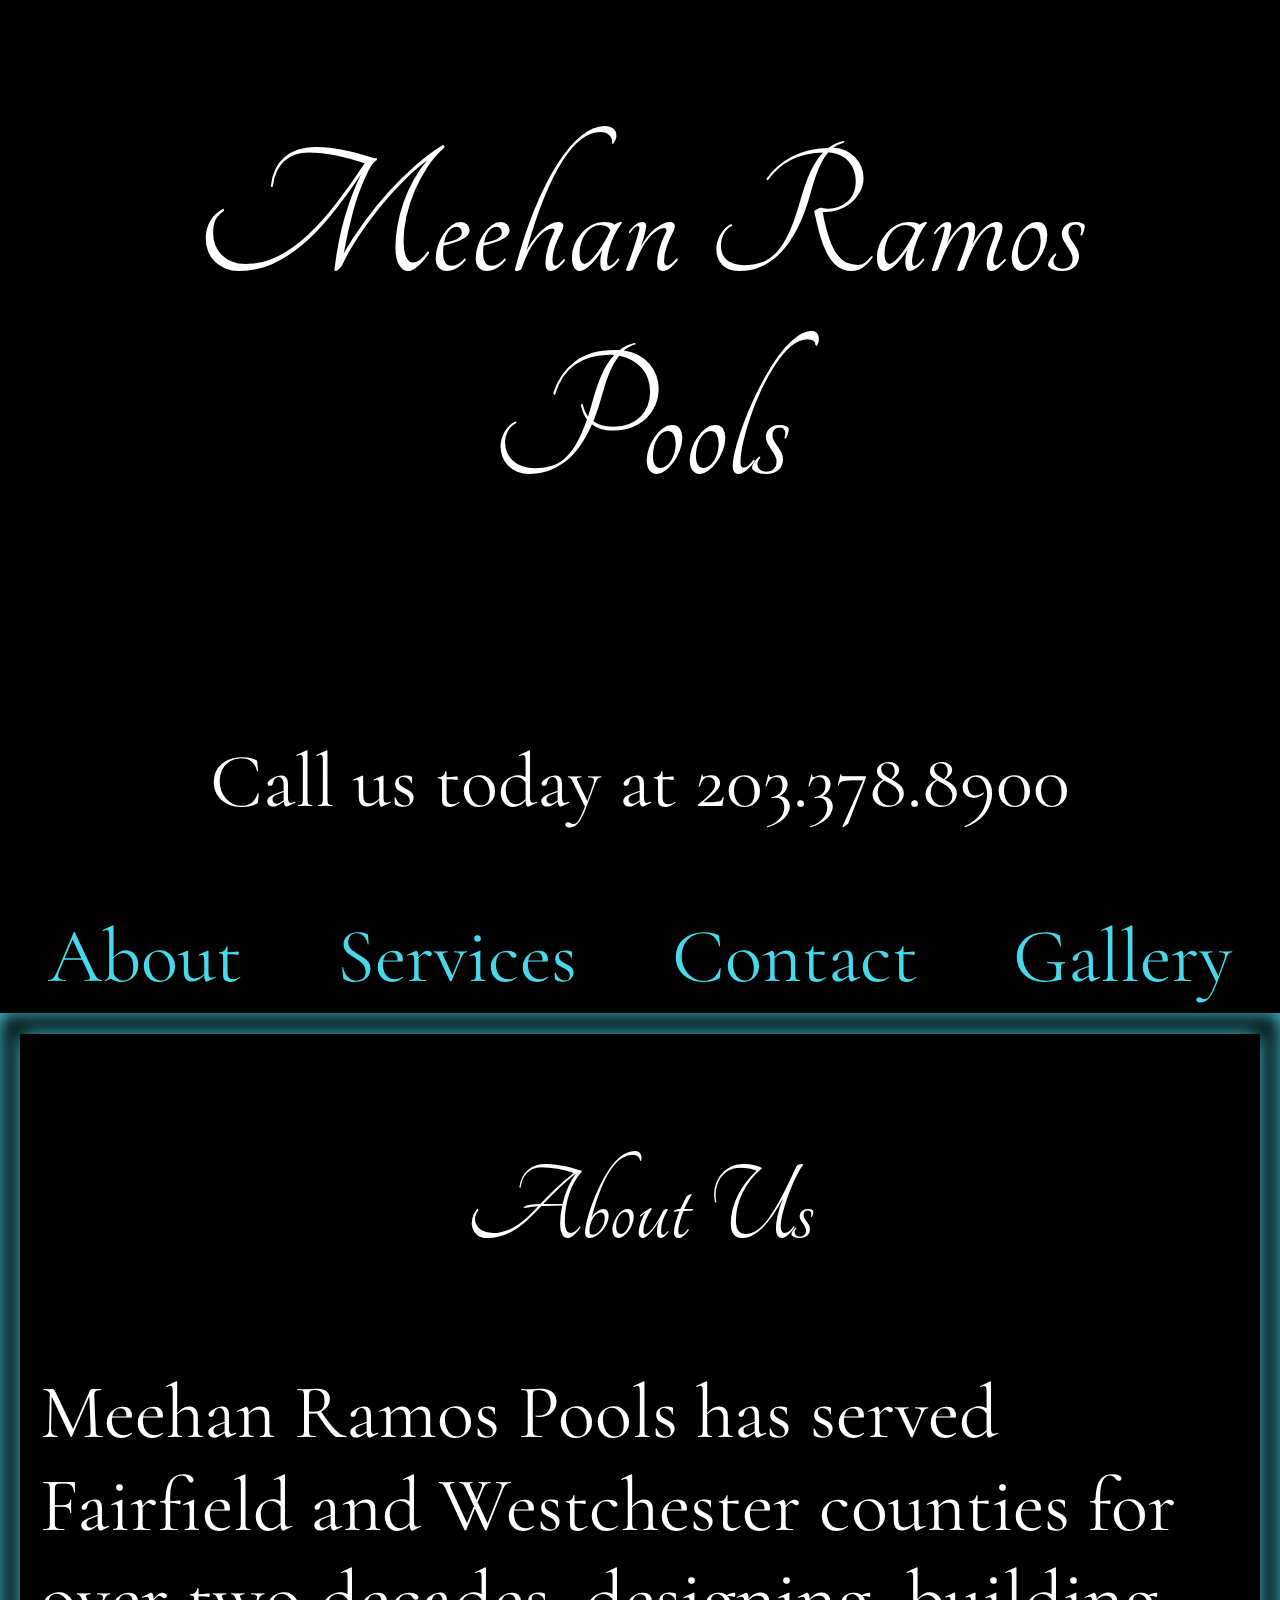
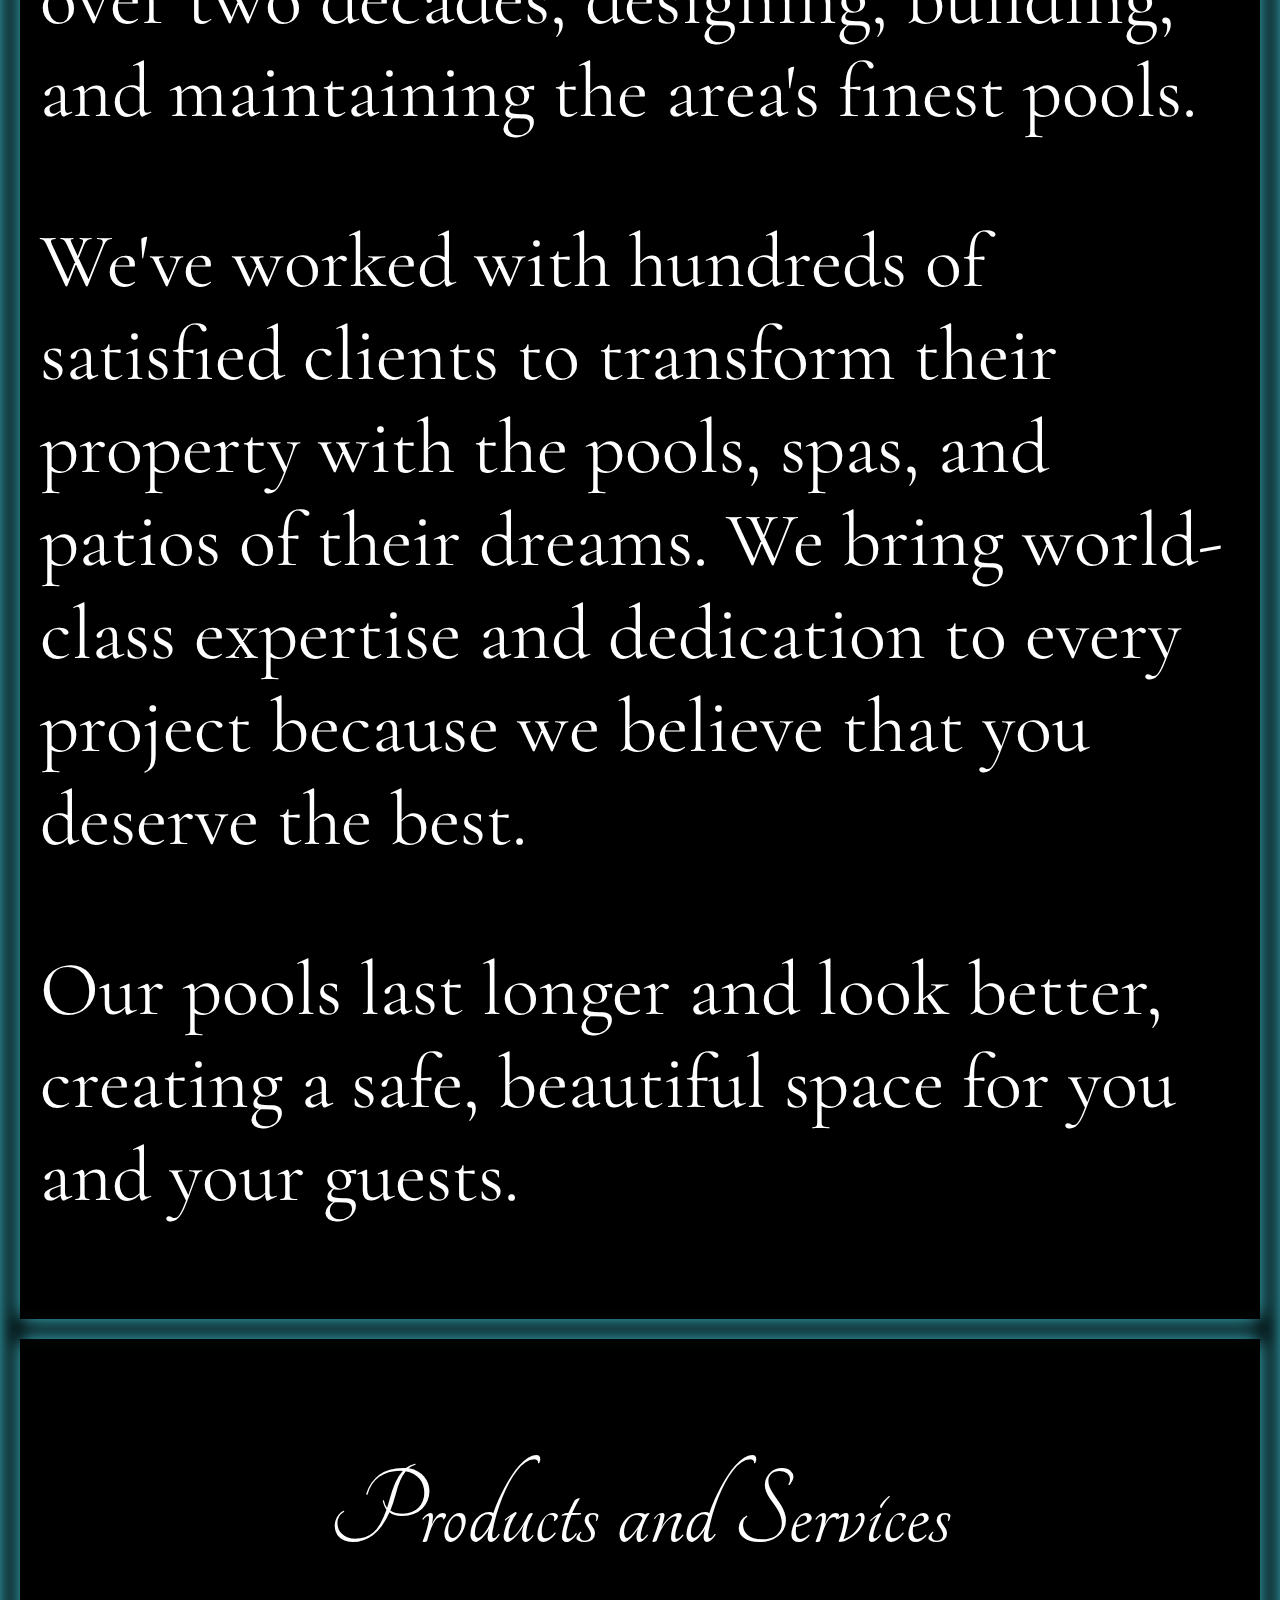
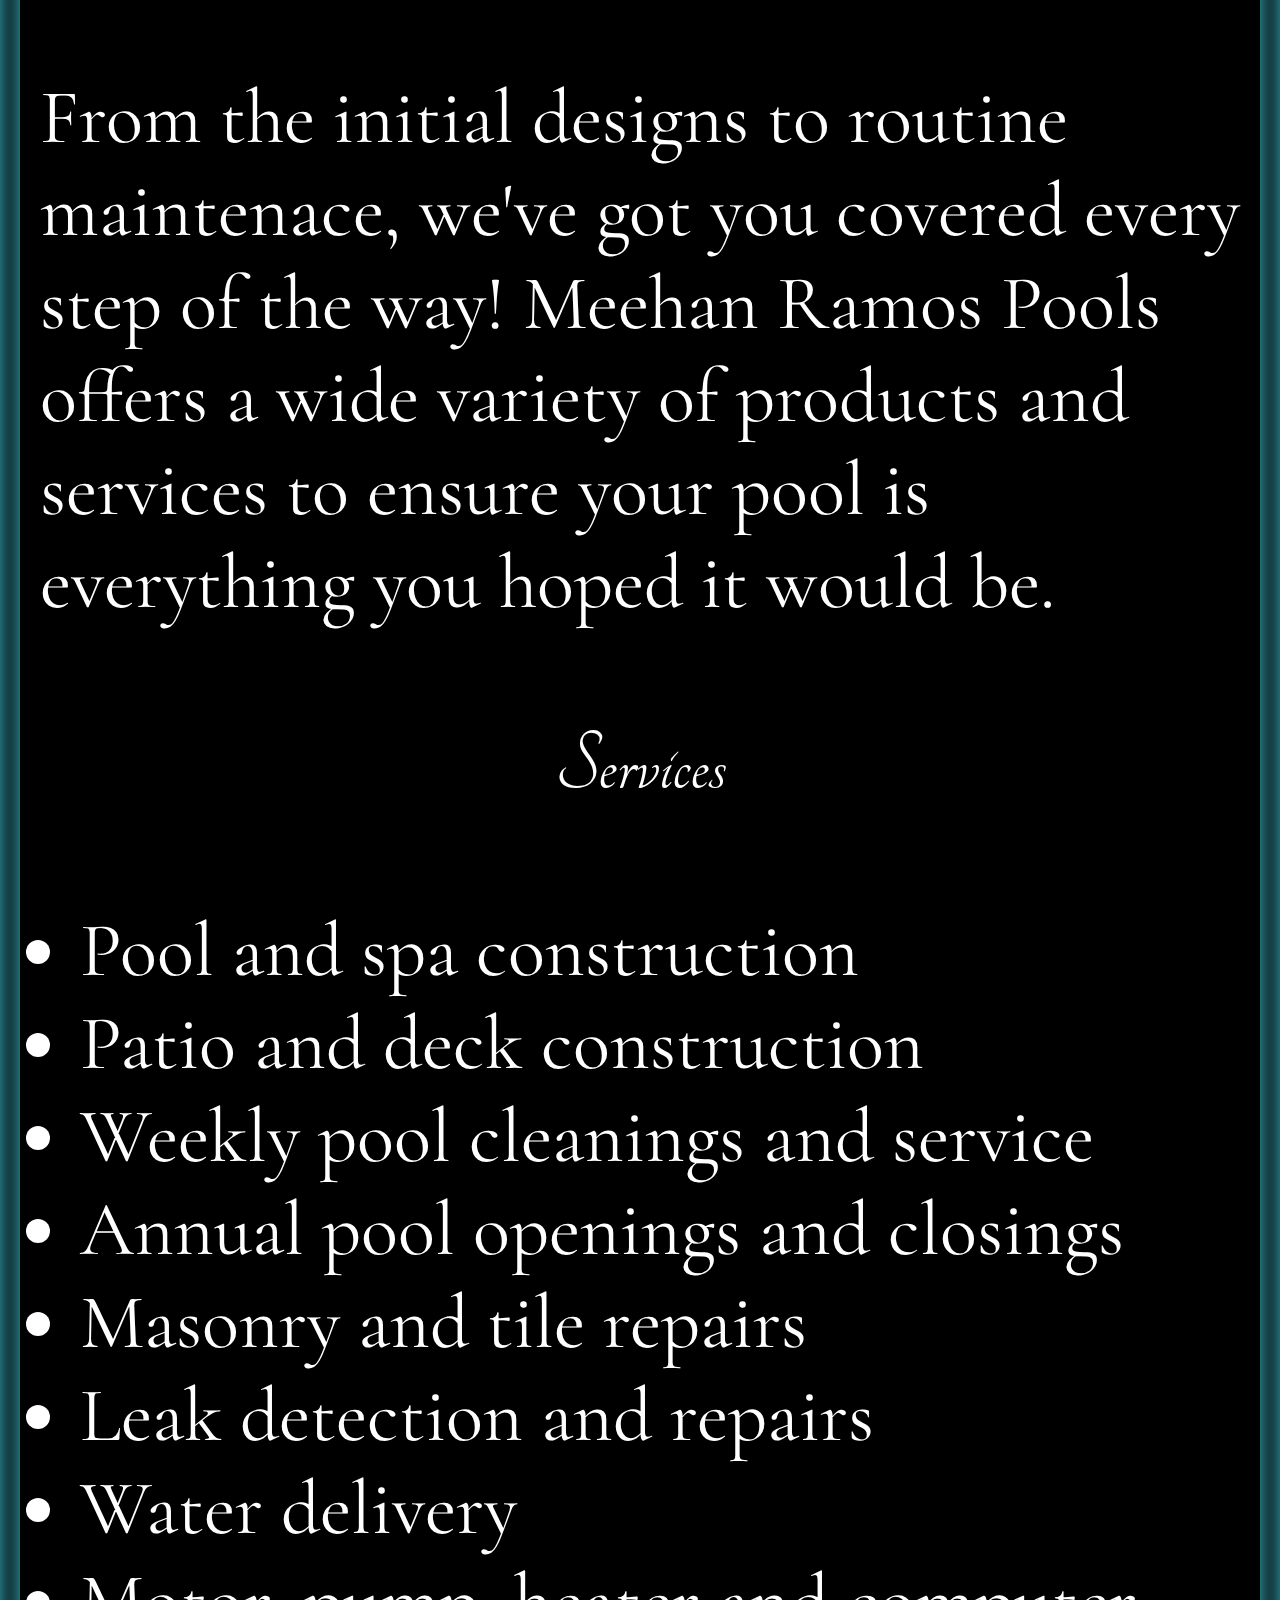
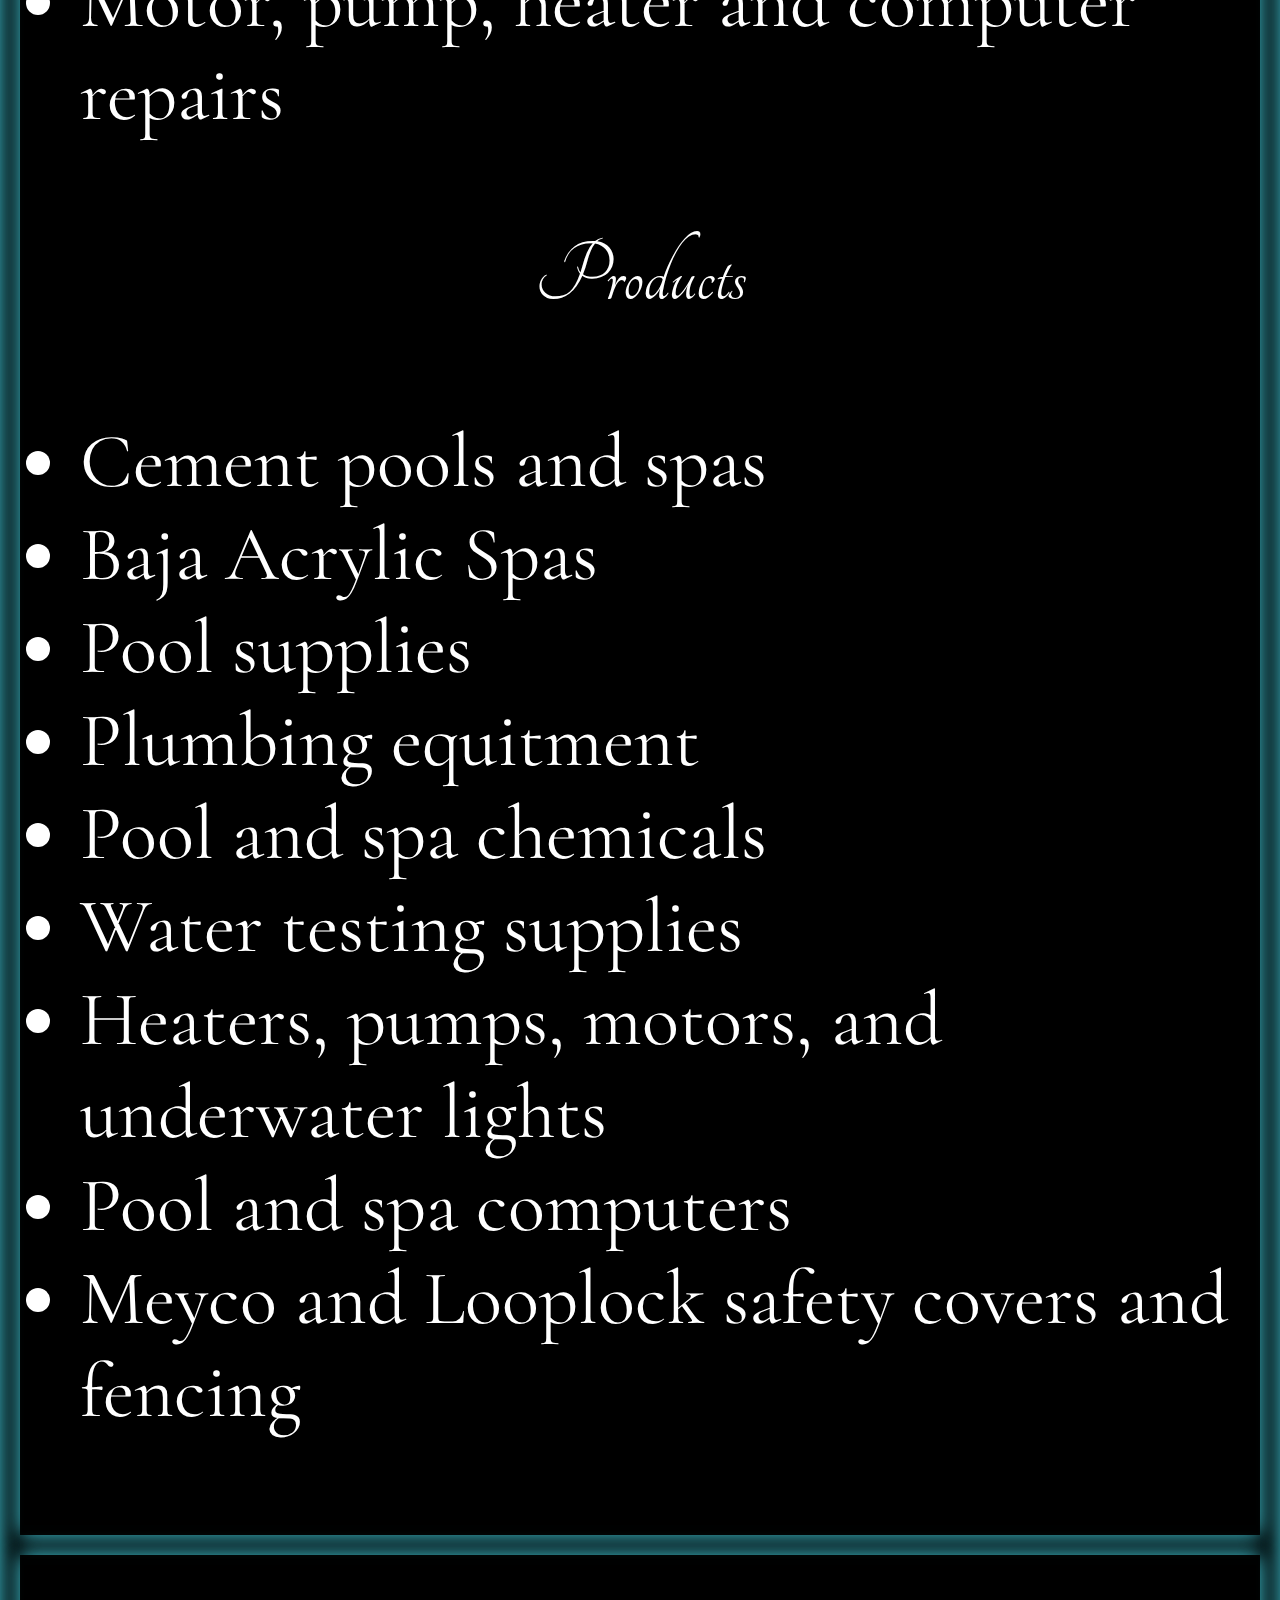
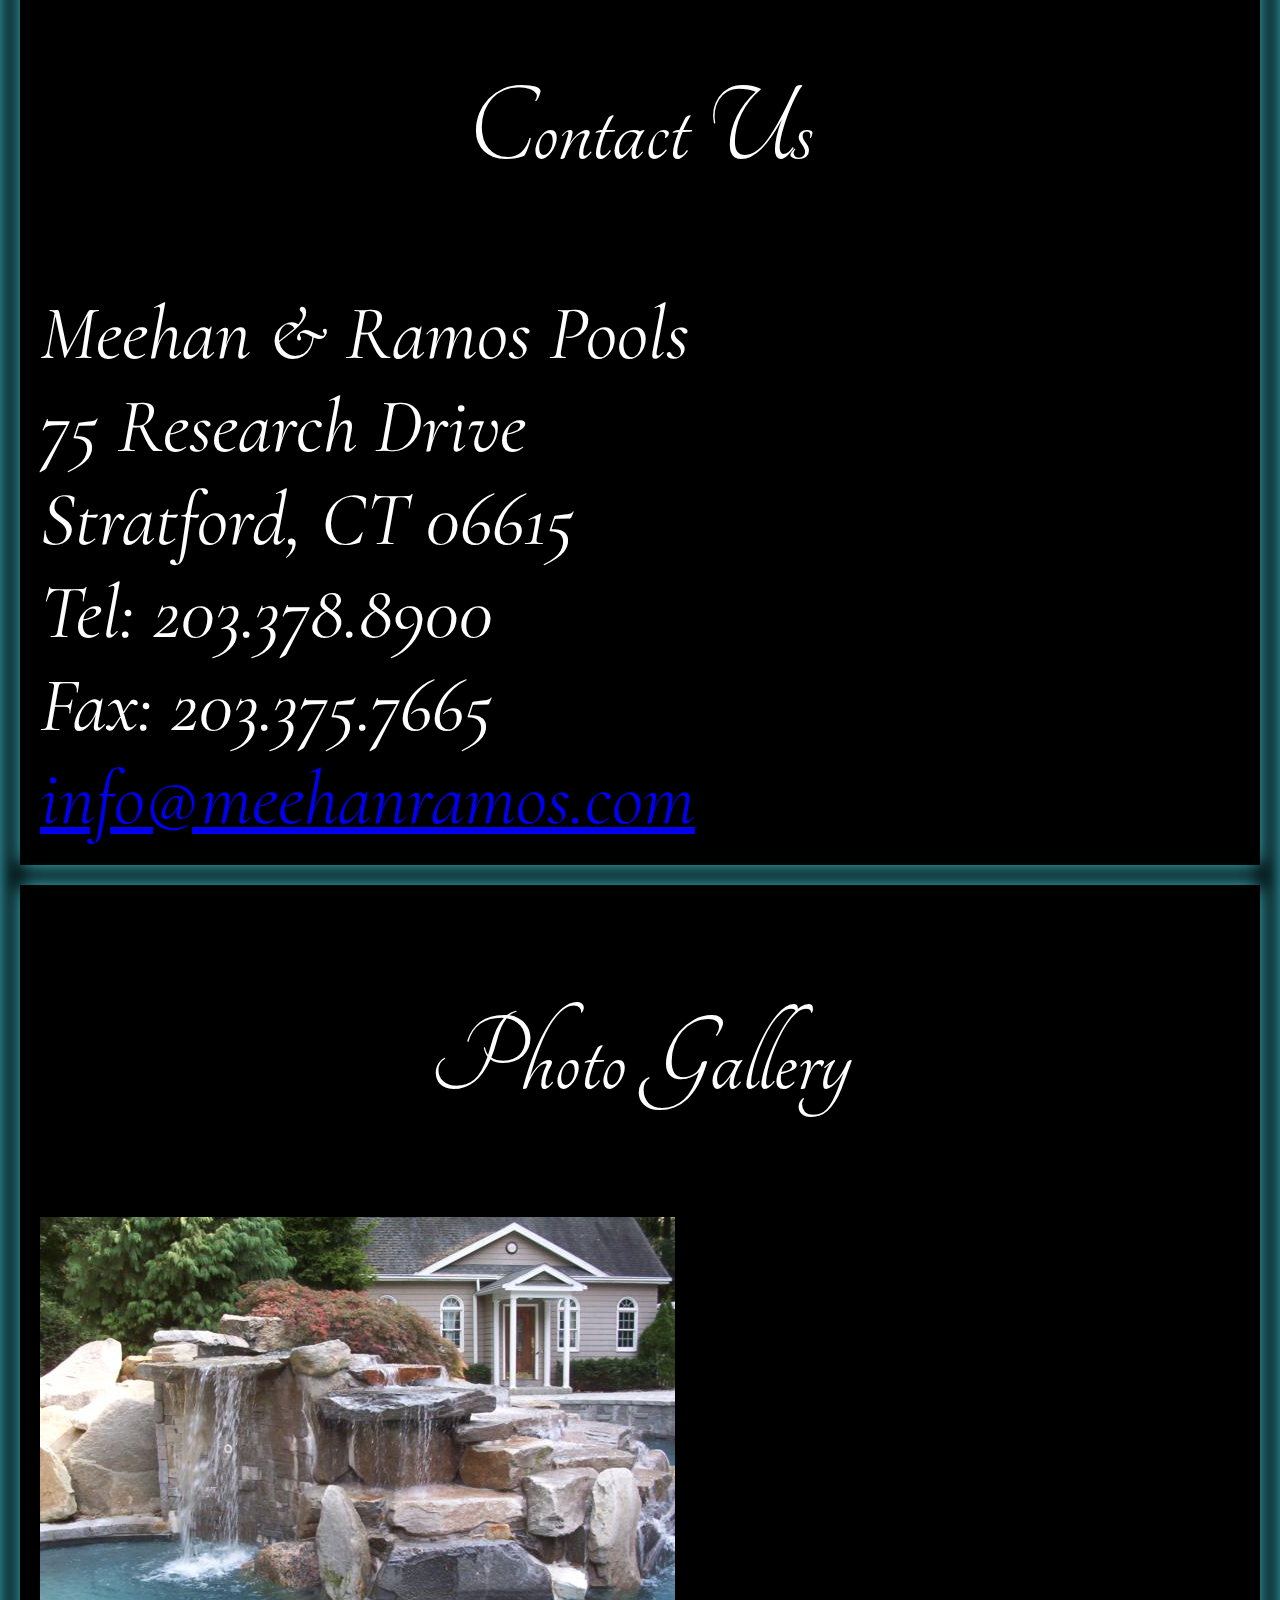
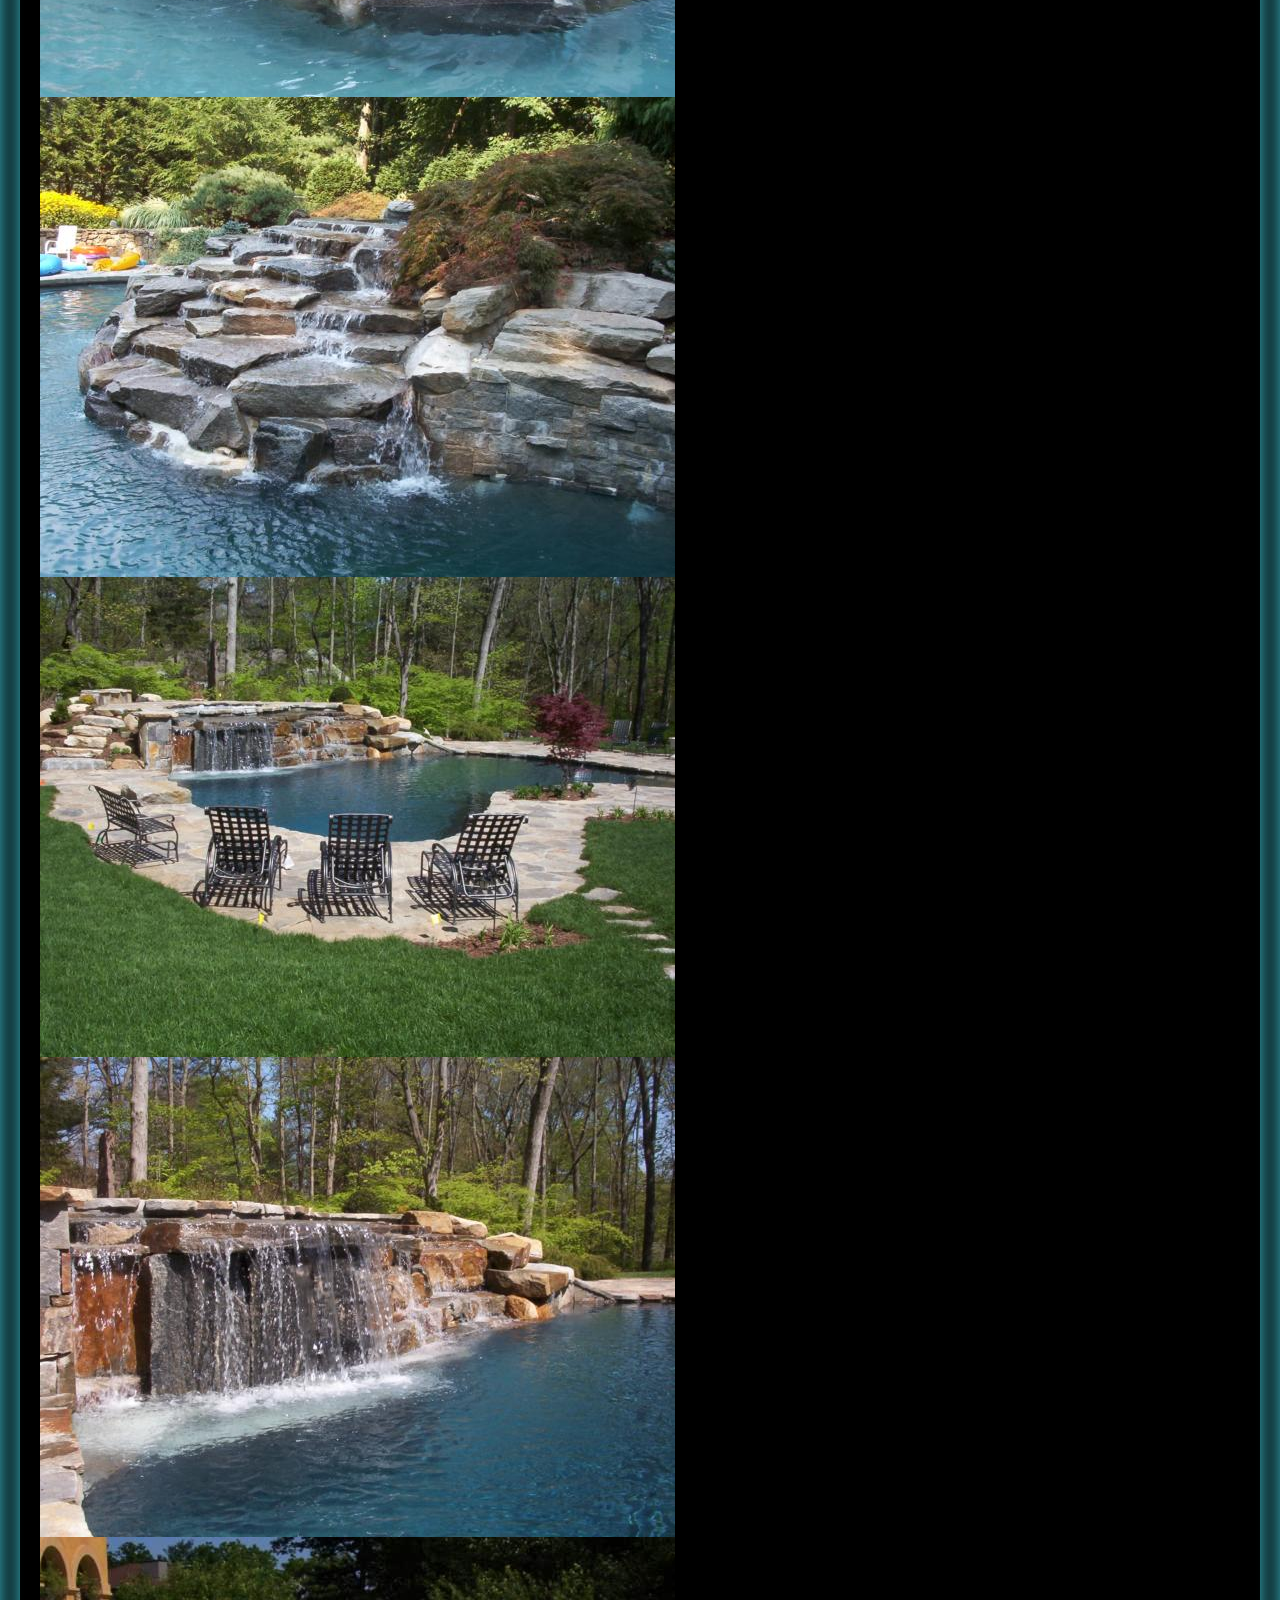
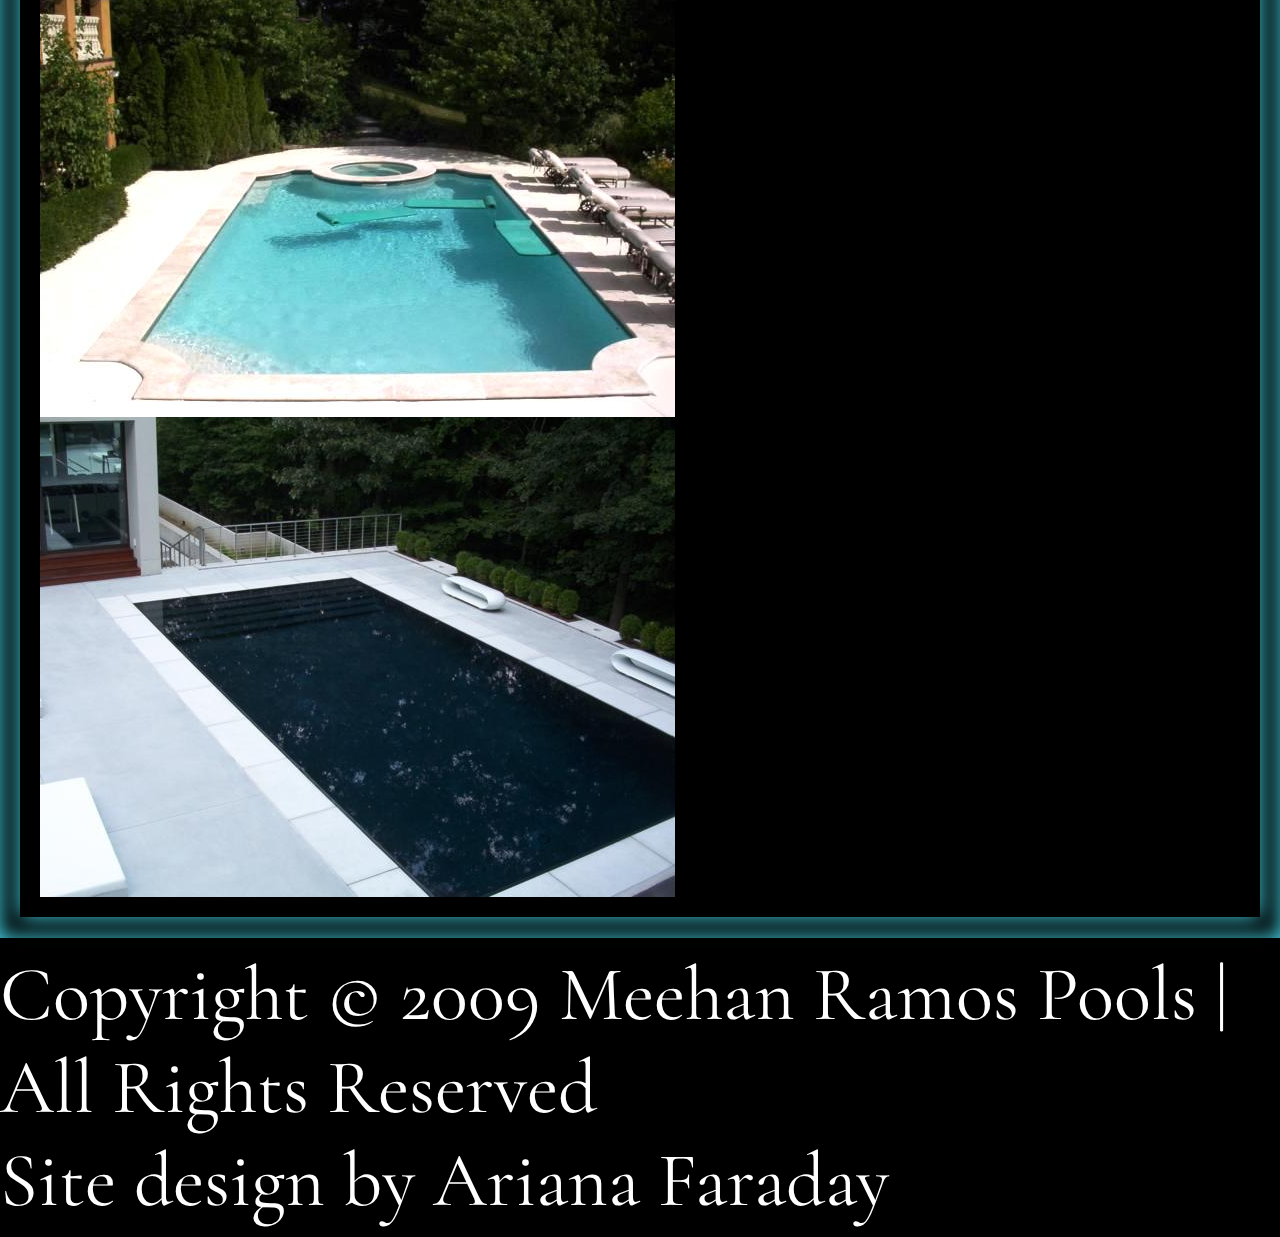
==== old.html @ 22993588 "about and services for mobile" ====
<!DOCTYPE html>
<html lang="en">
    <head>
        <title></title>
        <meta name="viewport" content="width=device-width, initial-scale=1">
        <link rel="stylesheet" type="text/css" href="main2.css">
        <link rel="stylesheet" type="text/css" href="grid.css">
        <link href="https://fonts.googleapis.com/css?family=Tangerine|Cormorant+Garamond" rel="stylesheet">
    </head>
    <body>
        <header>
            <div class="landing-photo"></div>
            <h1>Meehan Ramos<br>Pools</h1>
            <p class="cta">Call us today at 203.378.8900</p>
        </header>
        <nav>
            <ul class="nav-list">
                <li class="nav-item about"><a href="#about">About</a></li>
                <li class="nav-item services"><a href="#products-services">Services</a></li>
                <li class="nav-item contact"><a href="#contact">Contact</a></li>
                <li class="nav-item gallery"><a href="#gallery">Gallery</a></li>
            </ul>
        </nav>
        <main>
            <section class="about" id="about">
                <h2>About Us</h2>
                <p>Meehan Ramos Pools has served Fairfield and Westchester counties for over two decades, designing, building, and maintaining the area's finest pools.</p>
                <p>We've worked with hundreds of satisfied clients to transform their property with the pools, spas, and patios of their dreams. We bring world-class expertise and dedication to every project because we believe that you deserve the best.</p>
                <p>Our pools last longer and look better, creating a safe, beautiful space for you and your guests.</p>
            </section>
            <section class="products-services" id="products-services">
                <h2>Products and Services</h2>
                <p>From the initial designs to routine maintenace, we've got you covered every step of the way! Meehan Ramos Pools offers a wide variety of products and services to ensure your pool is everything you hoped it would be.</p>
                <div class="services">
                    <h3>Services</h3>
                    <ul>
                        <li class="services-item">Pool and spa construction</li>
                        <li class="services-item">Patio and deck construction</li>
                        <li class="services-item">Weekly pool cleanings and service</li>
                        <li class="services-item">Annual pool openings and closings</li>
                        <li class="services-item">Masonry and tile repairs</li>
                        <li class="services-item">Leak detection and repairs</li>
                        <li class="services-item">Water delivery</li>
                        <li class="services-item">Motor, pump, heater and computer repairs</li>
                    </ul>
                </div>
                <div class="products">
                    <h3>Products</h3>
                    <ul>
                        <li class="products-item">Cement pools and spas</li>
                        <li class="products-item">Baja Acrylic Spas</li>
                        <li class="products-item">Pool supplies</li>
                        <li class="products-item">Plumbing equitment</li>
                        <li class="products-item">Pool and spa chemicals</li>
                        <li class="products-item">Water testing supplies</li>
                        <li class="products-item">Heaters, pumps, motors, and underwater lights</li>
                        <li class="products-item">Pool and spa computers</li>
                        <li class="products-item">Meyco and Looplock safety covers and fencing</li>
                    </ul>
                </div>
            </section>
            <section class="contact" id="contact">
                <h2>Contact Us</h2>
                <address>
                    Meehan & Ramos Pools<br>
                    75 Research Drive<br>
                    Stratford, CT 06615<br>
                    Tel: 203.378.8900<br>
                    Fax: 203.375.7665<br>
                    <a href="mailto:info@meehanramos.com">info@meehanramos.com</a>
                </address>
            </section>
            <section class="gallery" id="gallery">
                <h2>Photo Gallery</h2>
                <img class="gallery-image" src="./images/pool1.jpg" alt="">
                <img class="gallery-image" src="./images/pool2.jpg" alt="">
                <img class="gallery-image" src="./images/pool3.jpg" alt="">
                <img class="gallery-image" src="./images/pool4.jpg" alt="">
                <img class="gallery-image" src="./images/pool5.jpg" alt="">
                <img class="gallery-image" src="./images/pool6.jpg" alt="">
            </section>
        </main>
        <footer>
            <ul class="footer-list">
                <li>Copyright © 2009 Meehan Ramos Pools | All Rights Reserved</li>
                <li>Site design by Ariana Faraday</li>
            </ul>
        </footer>
    </body>
</html>
---- main2.css ----
* {
    box-sizing: border-box;
}

body {
    font-family: 'Cormorant Garamond', serif;
    margin: 0;
    font-size: 6vw;
    background-color: black;
    color: white;
}

h1, h2, h3 {
    font-family: 'Tangerine', cursive;
    text-rendering: optimizeLegibility;
    font-weight: 400;
    text-align: center;
}

header {
    height: 100vh;
    text-align: center;
    display: flex;
    flex-direction: column;
    align-items: center;
    justify-content: center;
}

.landing-photo {
    width: 90vw;
    height: 40vh;
    background-image: url(./images/landing1.jpg);
    background-size: contain;
    background-repeat: no-repeat;
    background-position: center;
    box-shadow: inset 0 0 20px #000000;
}

h1 {
    font-size: 15vw;
}

img {
    display: block;
    max-width: 100%;
}

.nav-list, .footer-list {
    list-style: none;
    margin: 0;
    padding: 10px 0;
}

.nav-list {
    display: flex;
    justify-content: space-around;
}

.nav-item > a {
    text-decoration: none;
    color: rgb(71, 217, 233);
}

main {
    box-shadow: inset 0 0 20px #47d9e9;
    padding-top: 1px;
    padding-bottom: 1px;
}

section {
    margin: 20px;
    padding: 20px;
    box-shadow: 0 0 20px #47d9e9;
}
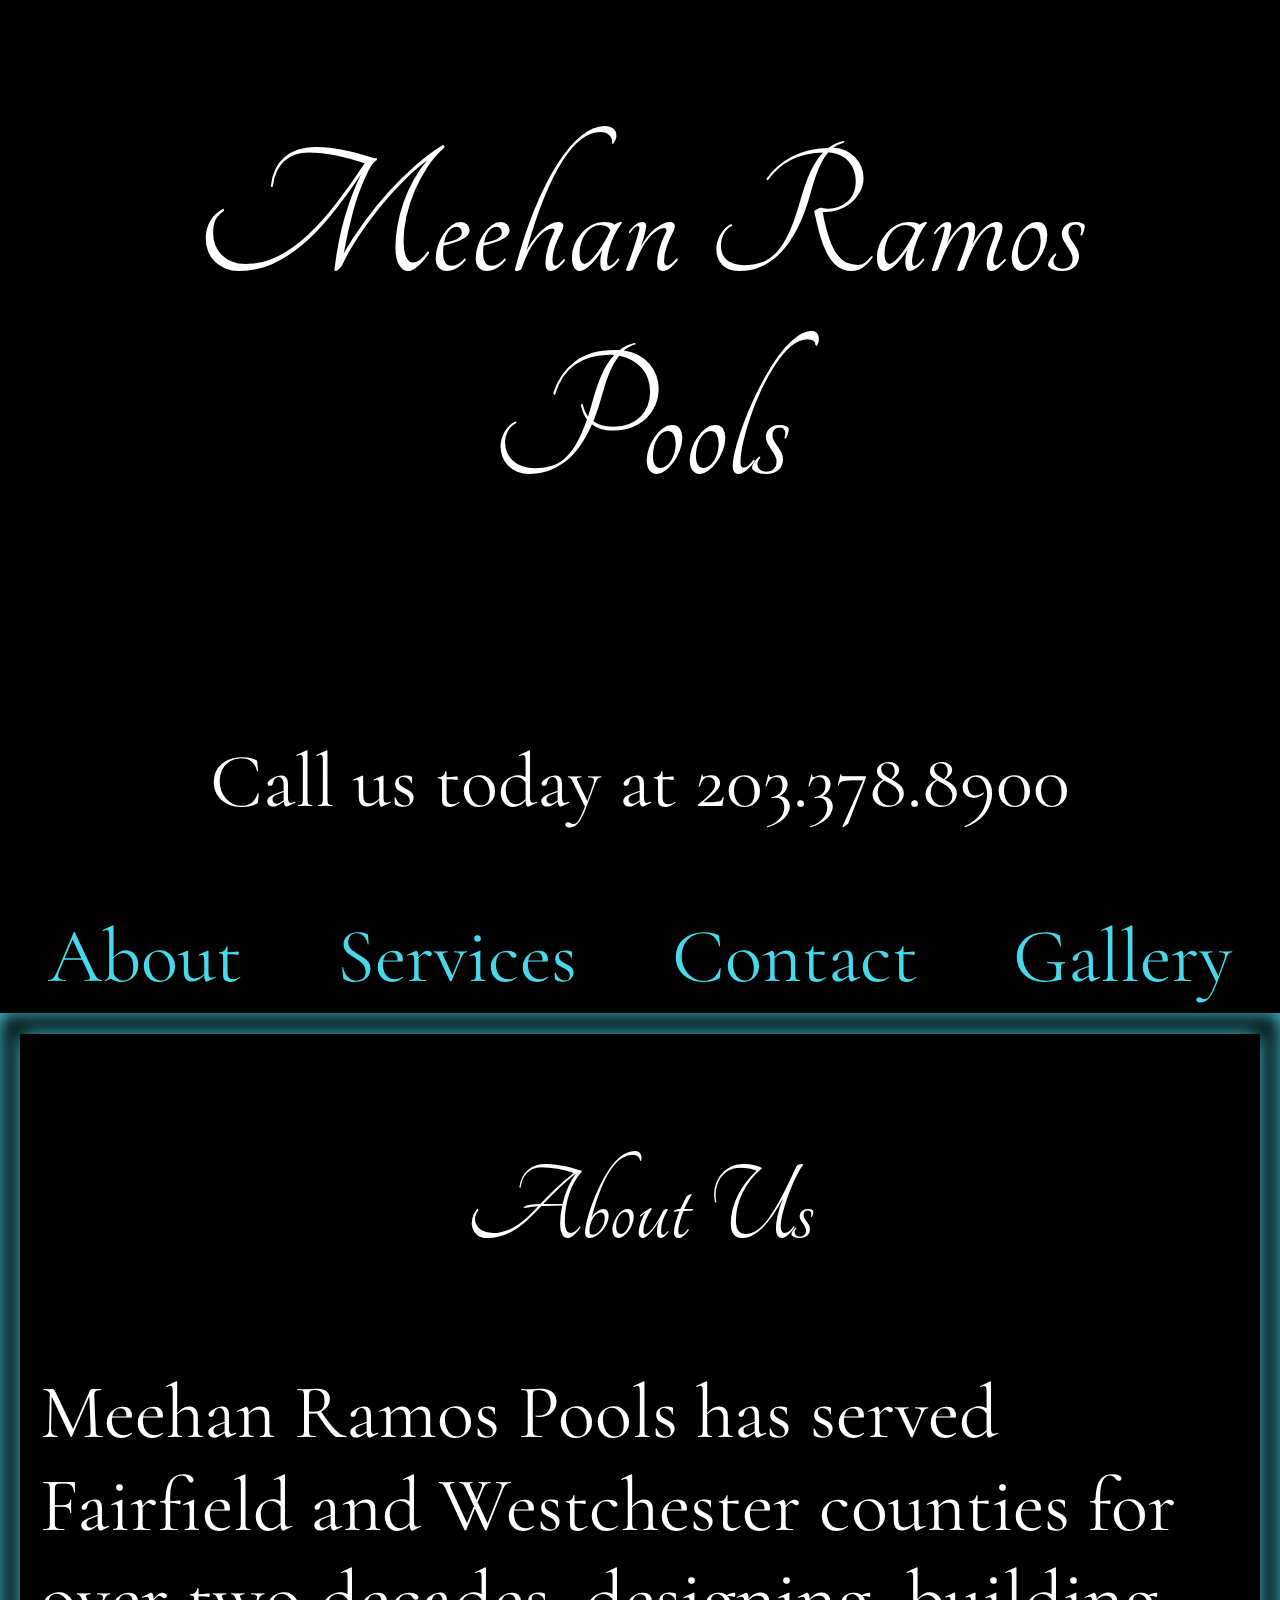
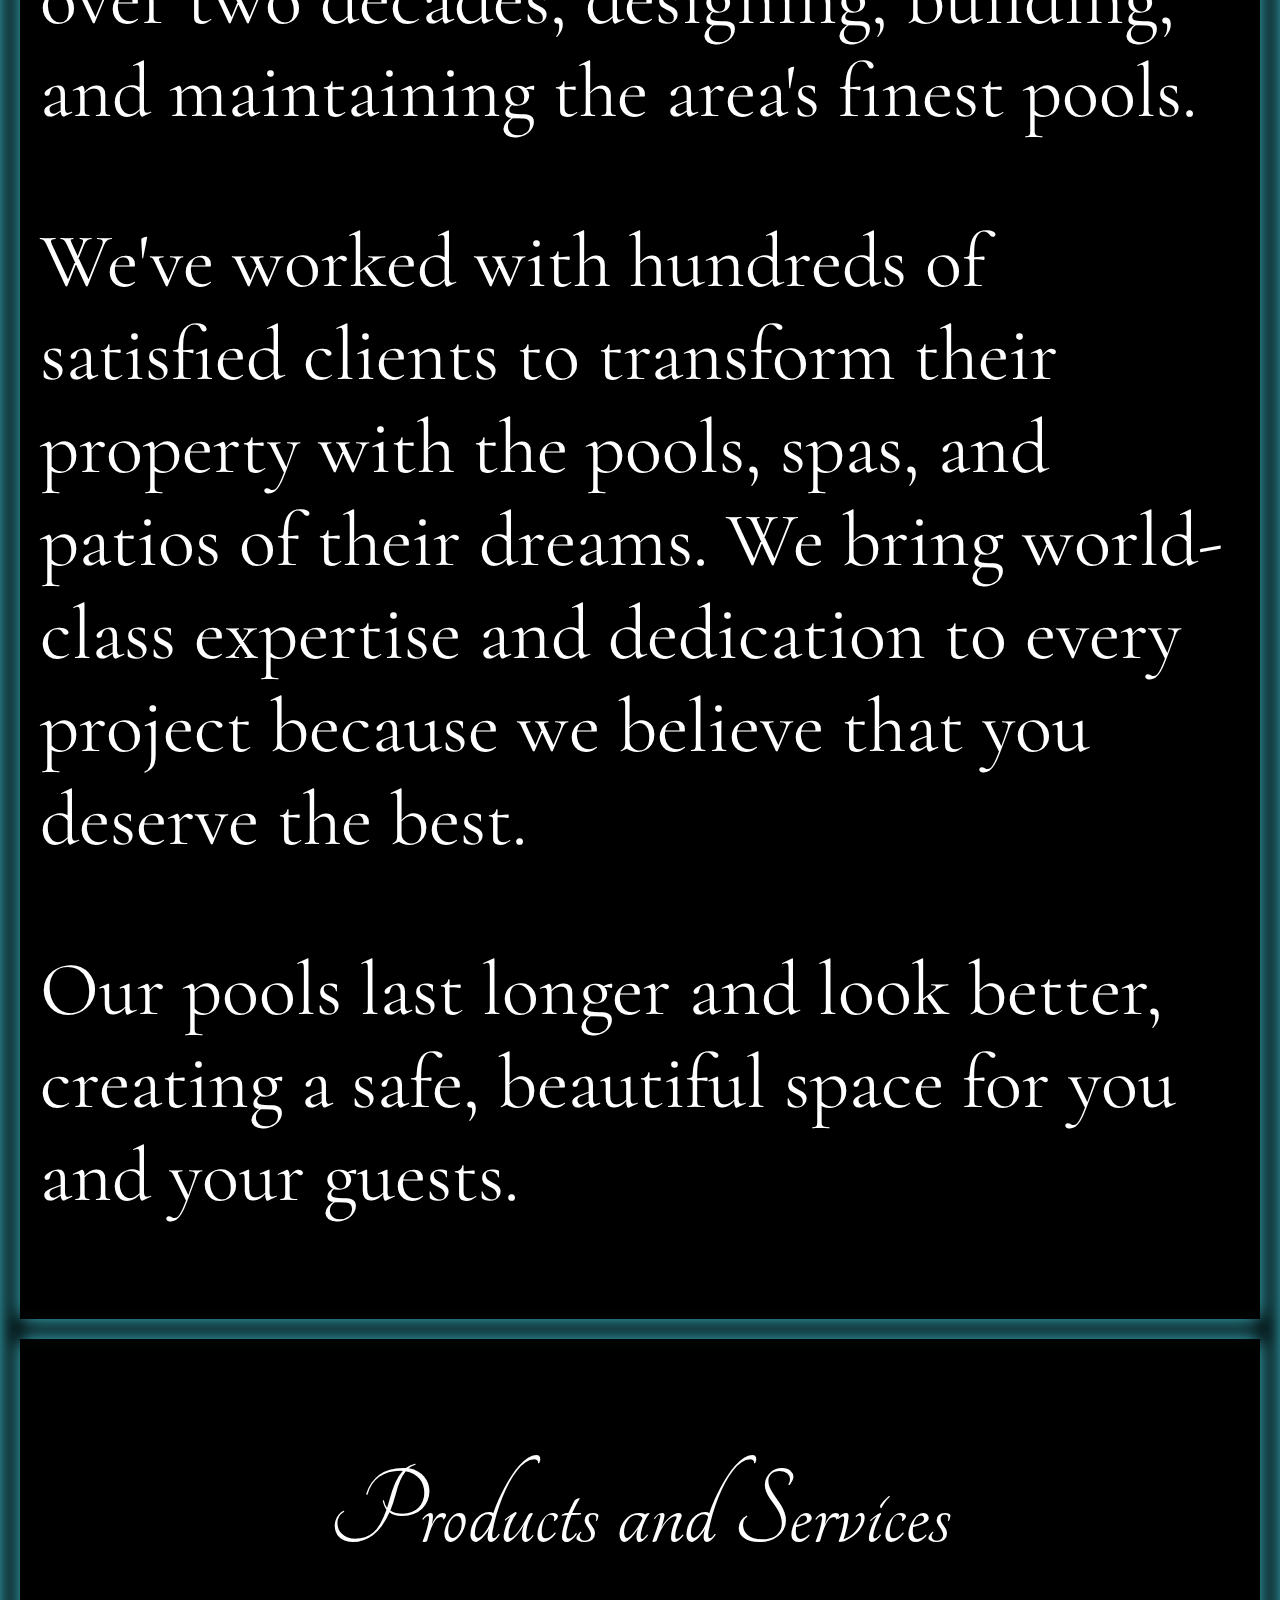
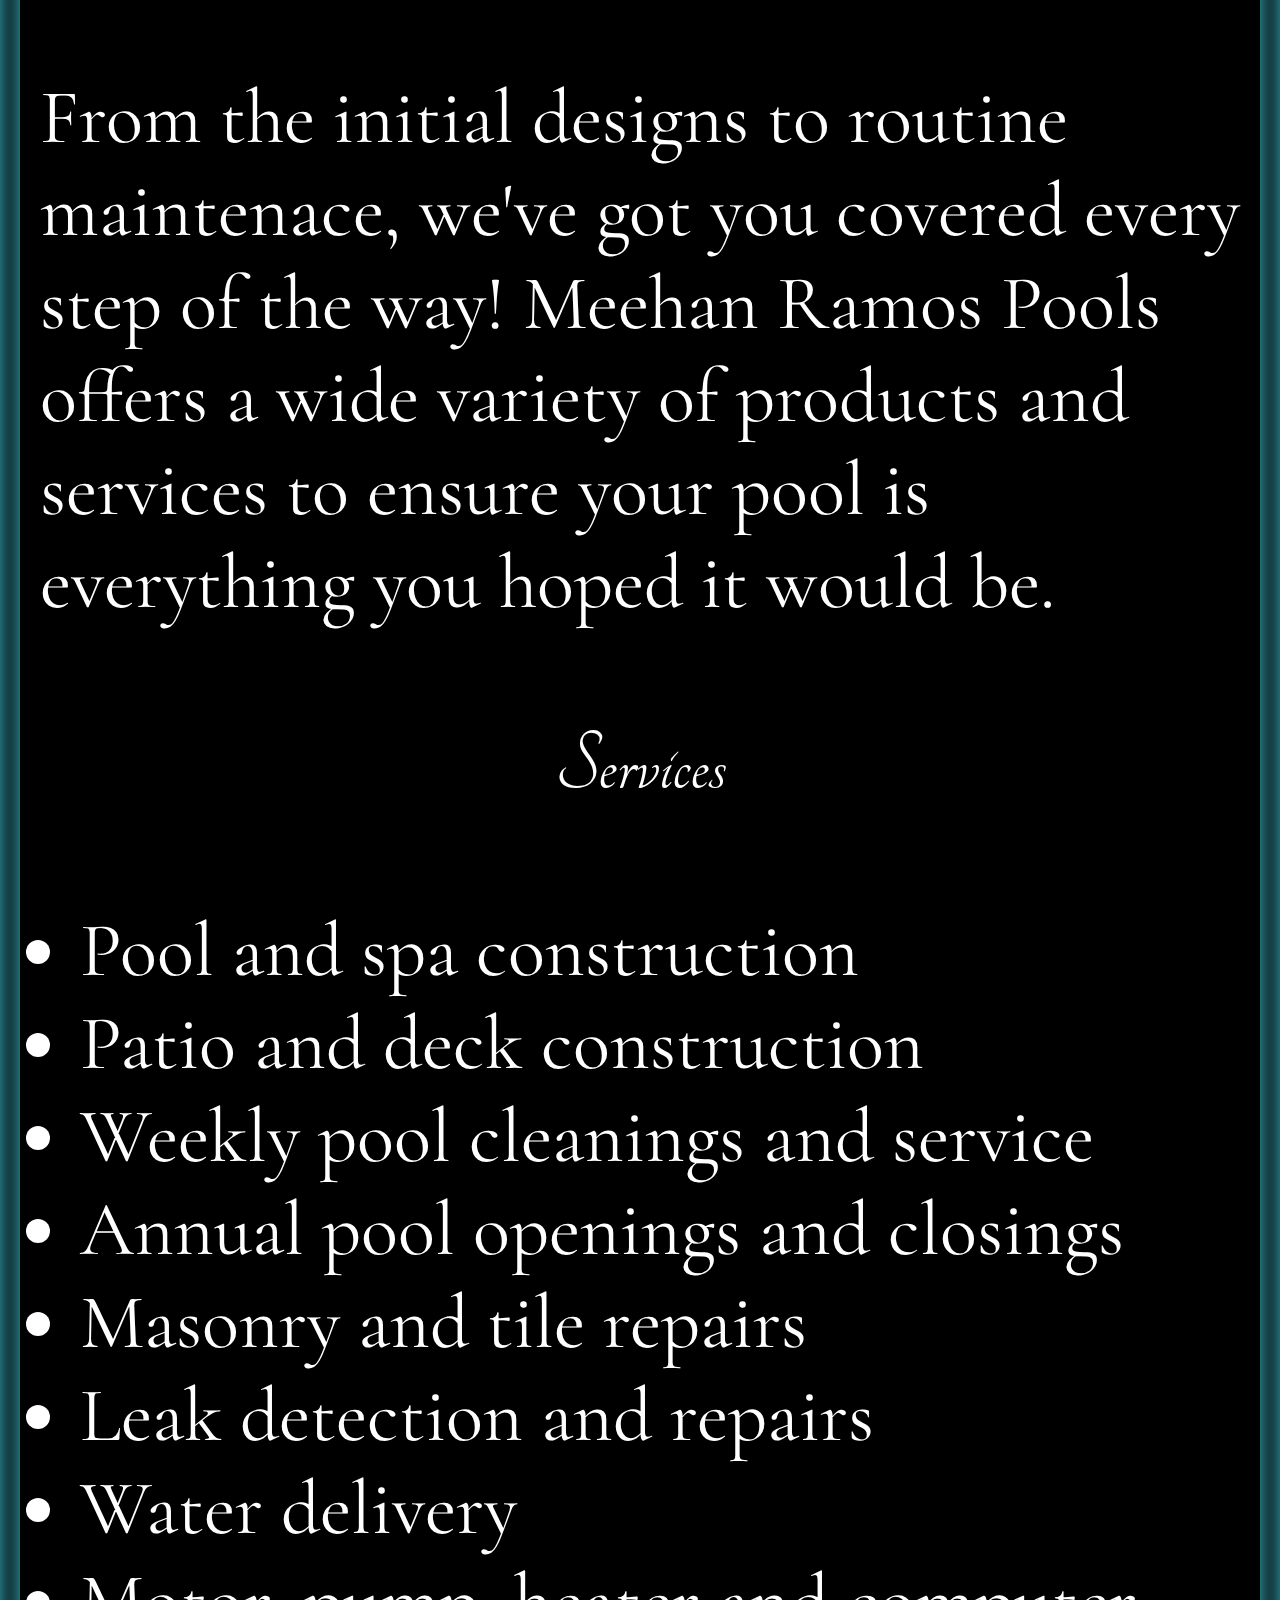
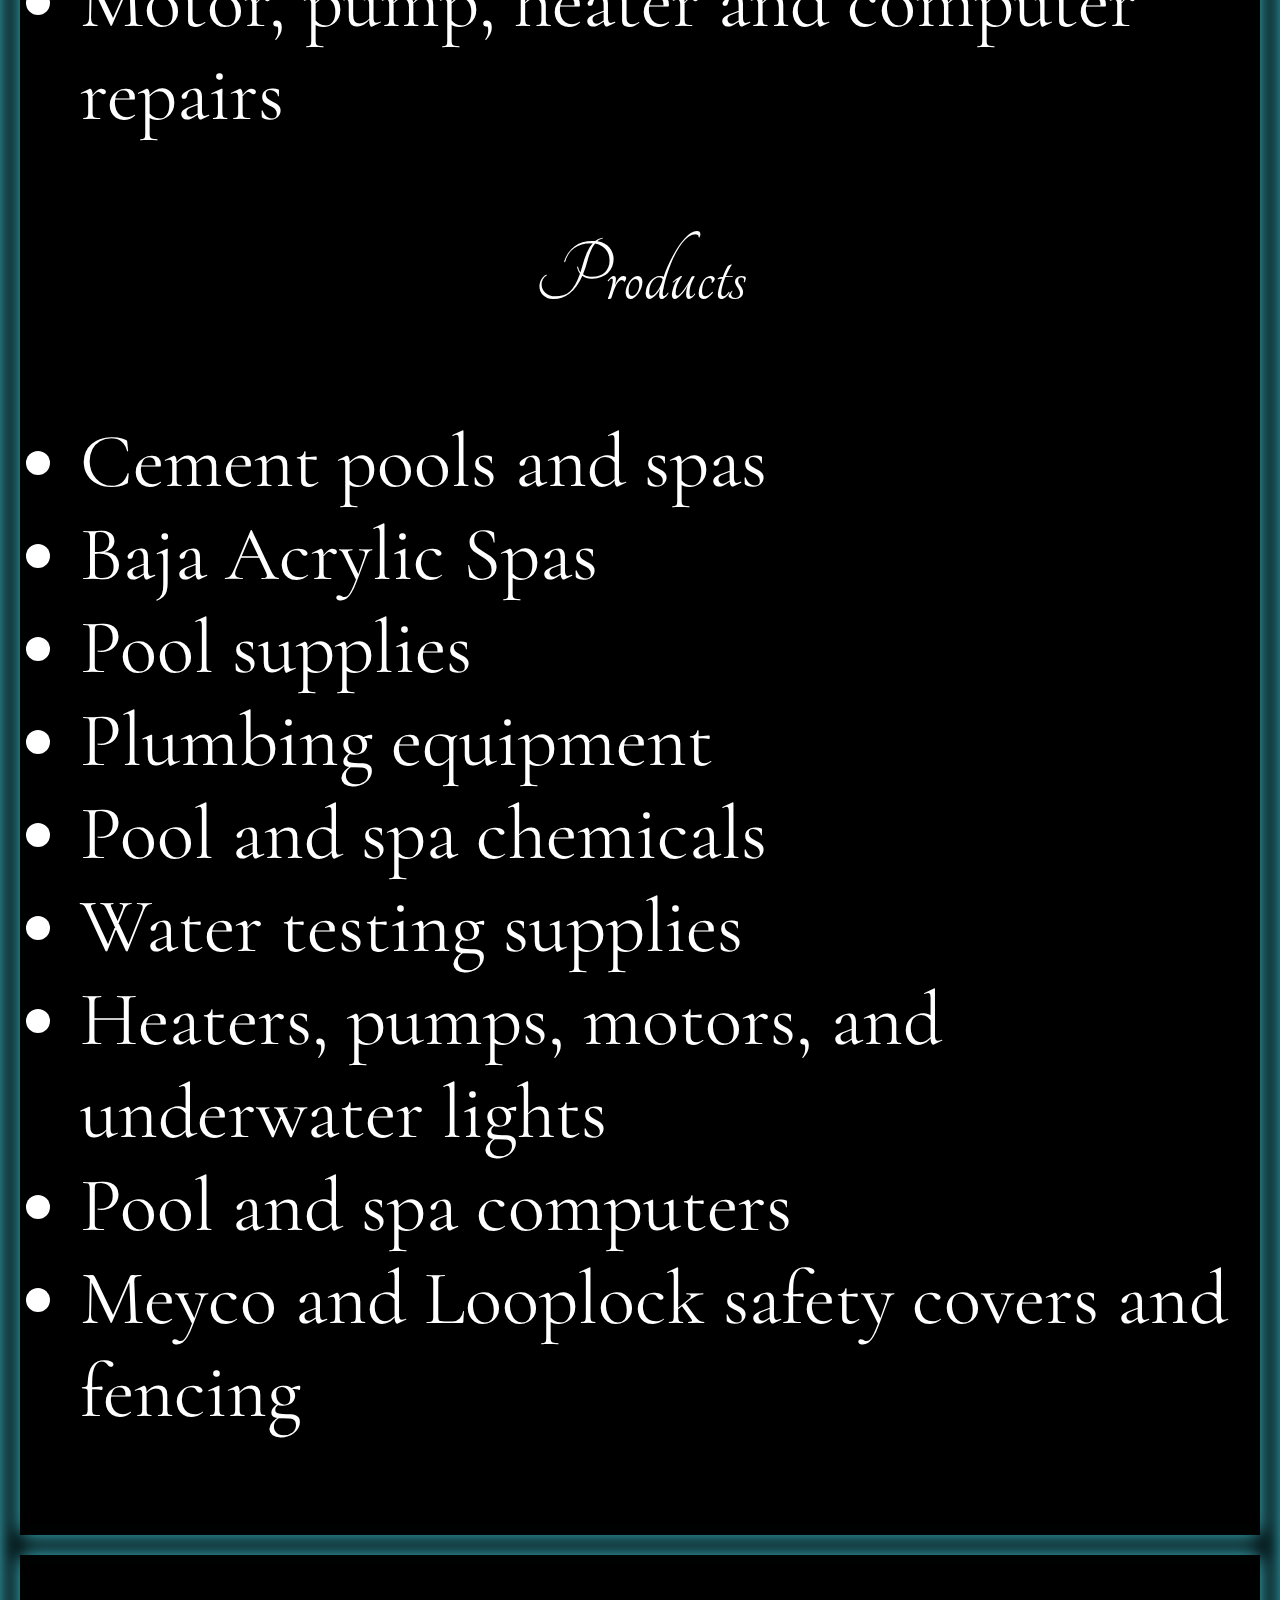
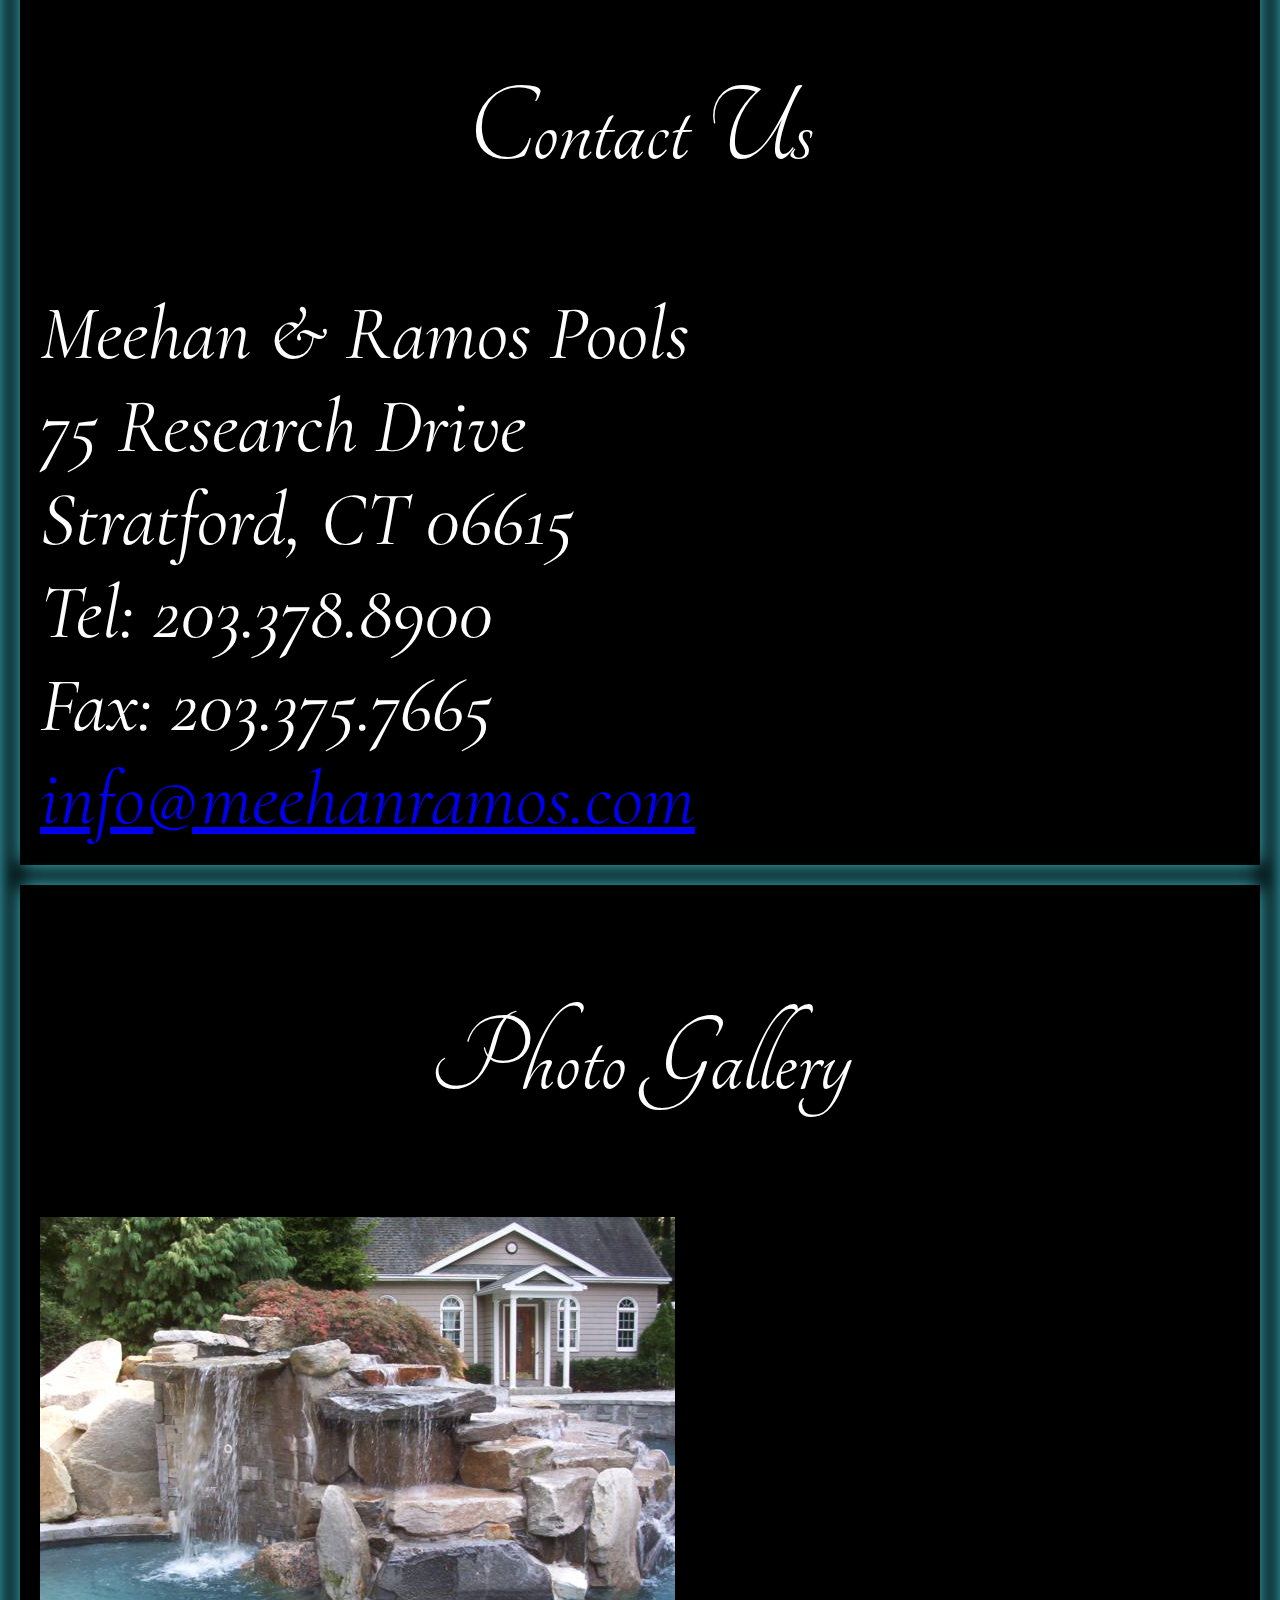
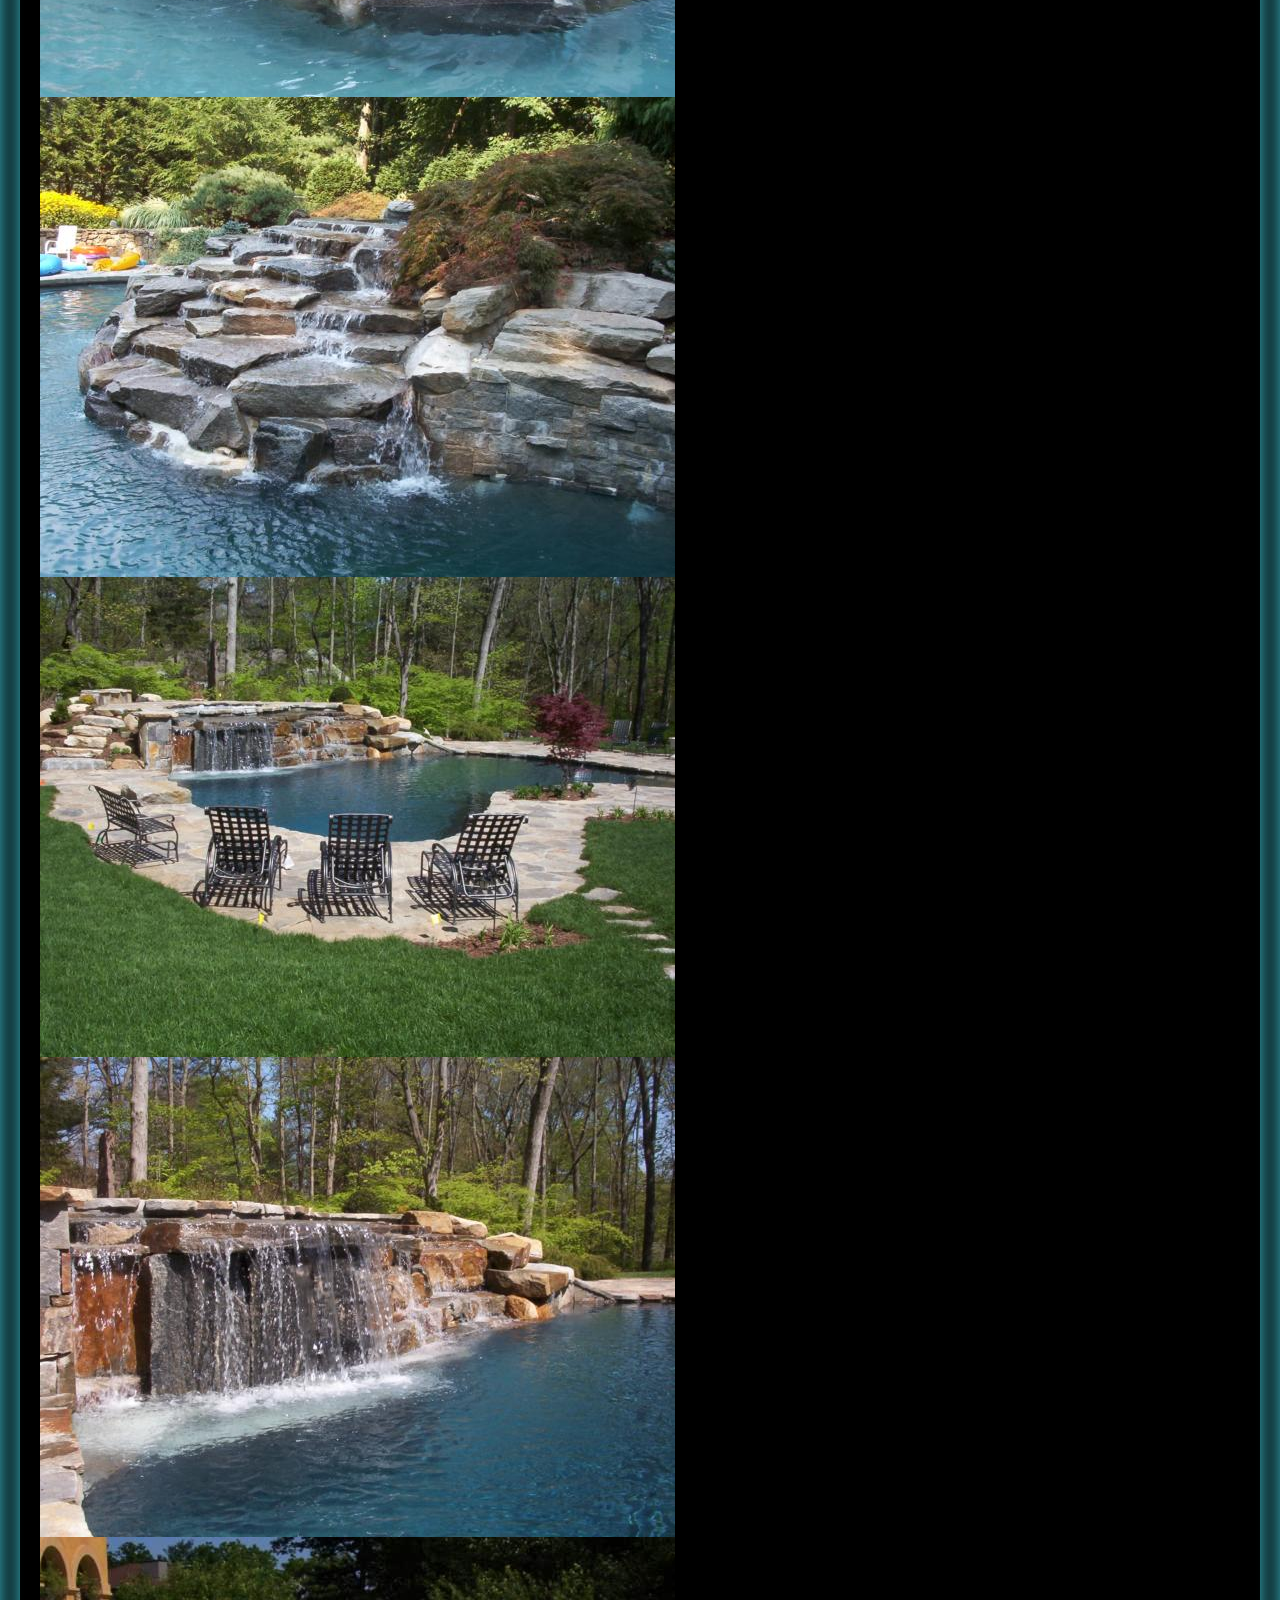
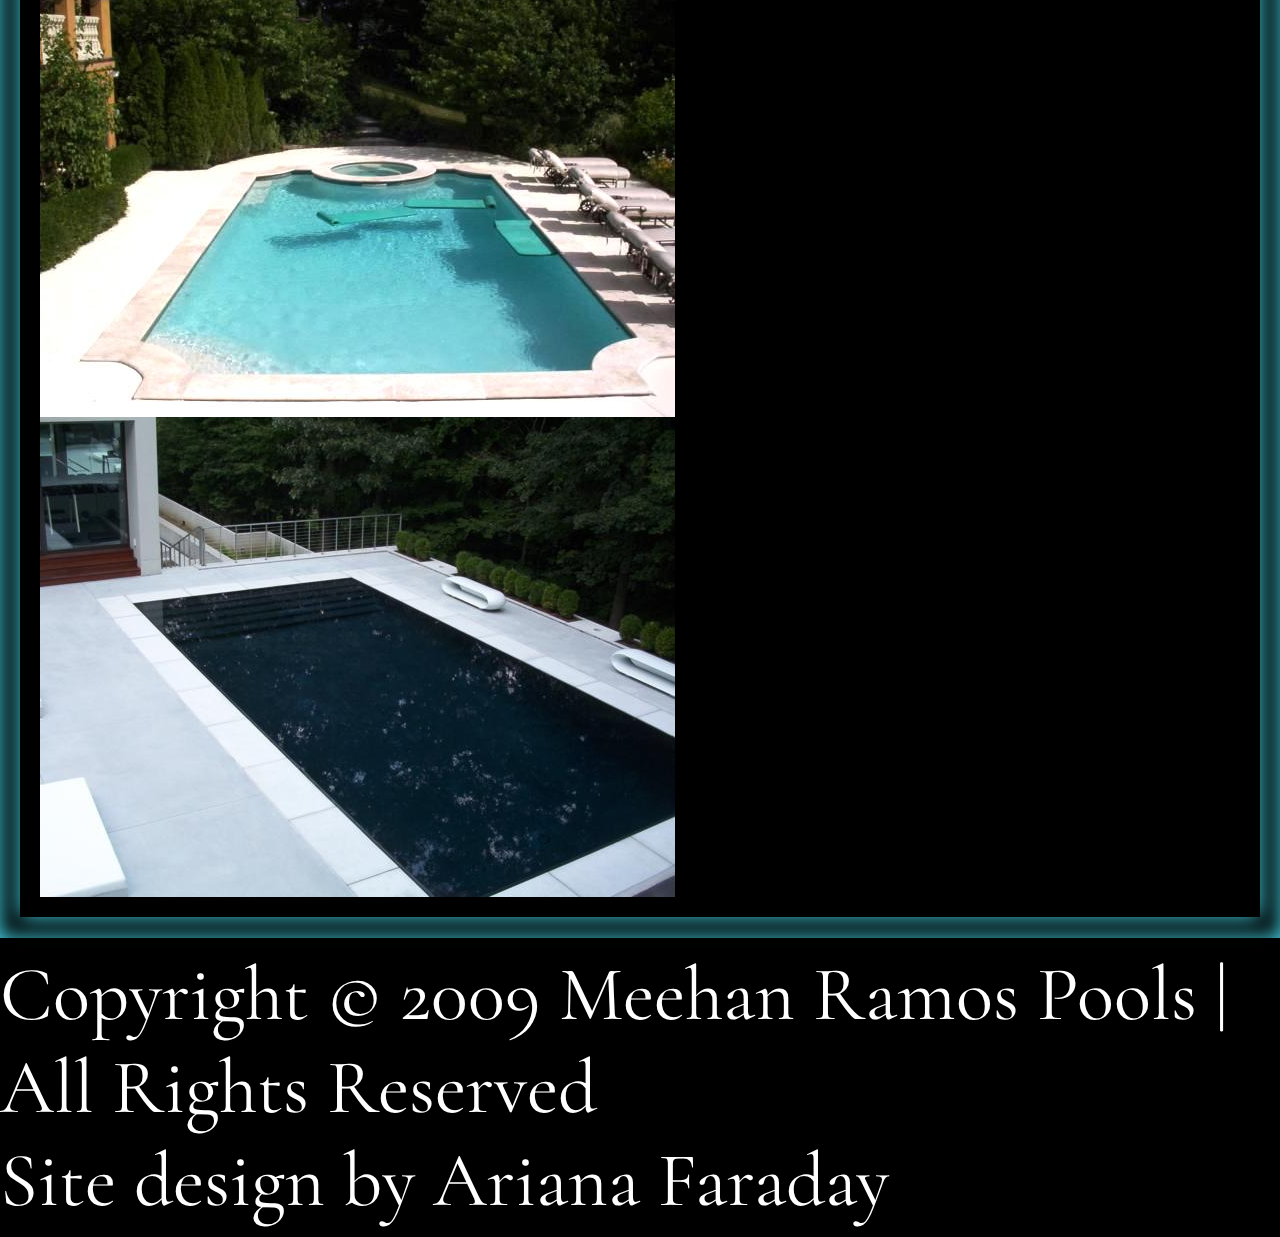
==== commit ae7e9c96: "finishes mobile, adds ipad" ====
--- a/old.html
+++ b/old.html
@@ -50,7 +50,7 @@
                         <li class="products-item">Cement pools and spas</li>
                         <li class="products-item">Baja Acrylic Spas</li>
                         <li class="products-item">Pool supplies</li>
-                        <li class="products-item">Plumbing equitment</li>
+                        <li class="products-item">Plumbing equipment</li>
                         <li class="products-item">Pool and spa chemicals</li>
                         <li class="products-item">Water testing supplies</li>
                         <li class="products-item">Heaters, pumps, motors, and underwater lights</li>
